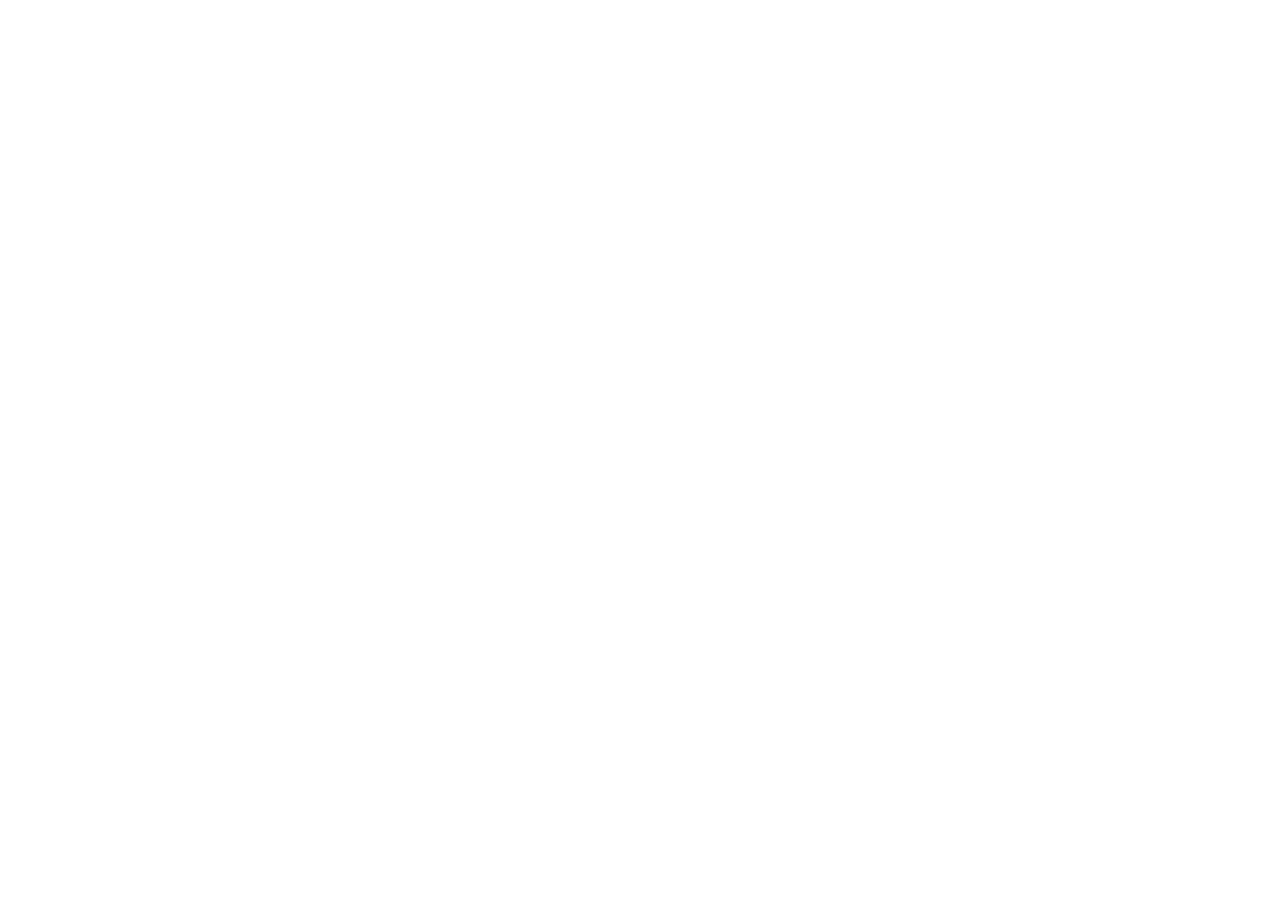
==== index.html @ 785af8e0 "first commit" ====
<!DOCTYPE html>
<html lang="en">
  <head>
    <meta charset="UTF-8">
    <meta name="viewport" content="width=device-width,initial-scale=1">

    <title>Médecine predictive et préventive</title>

    <link rel="stylesheet" href="">
  </head>
  <body>
  </body>
</html>
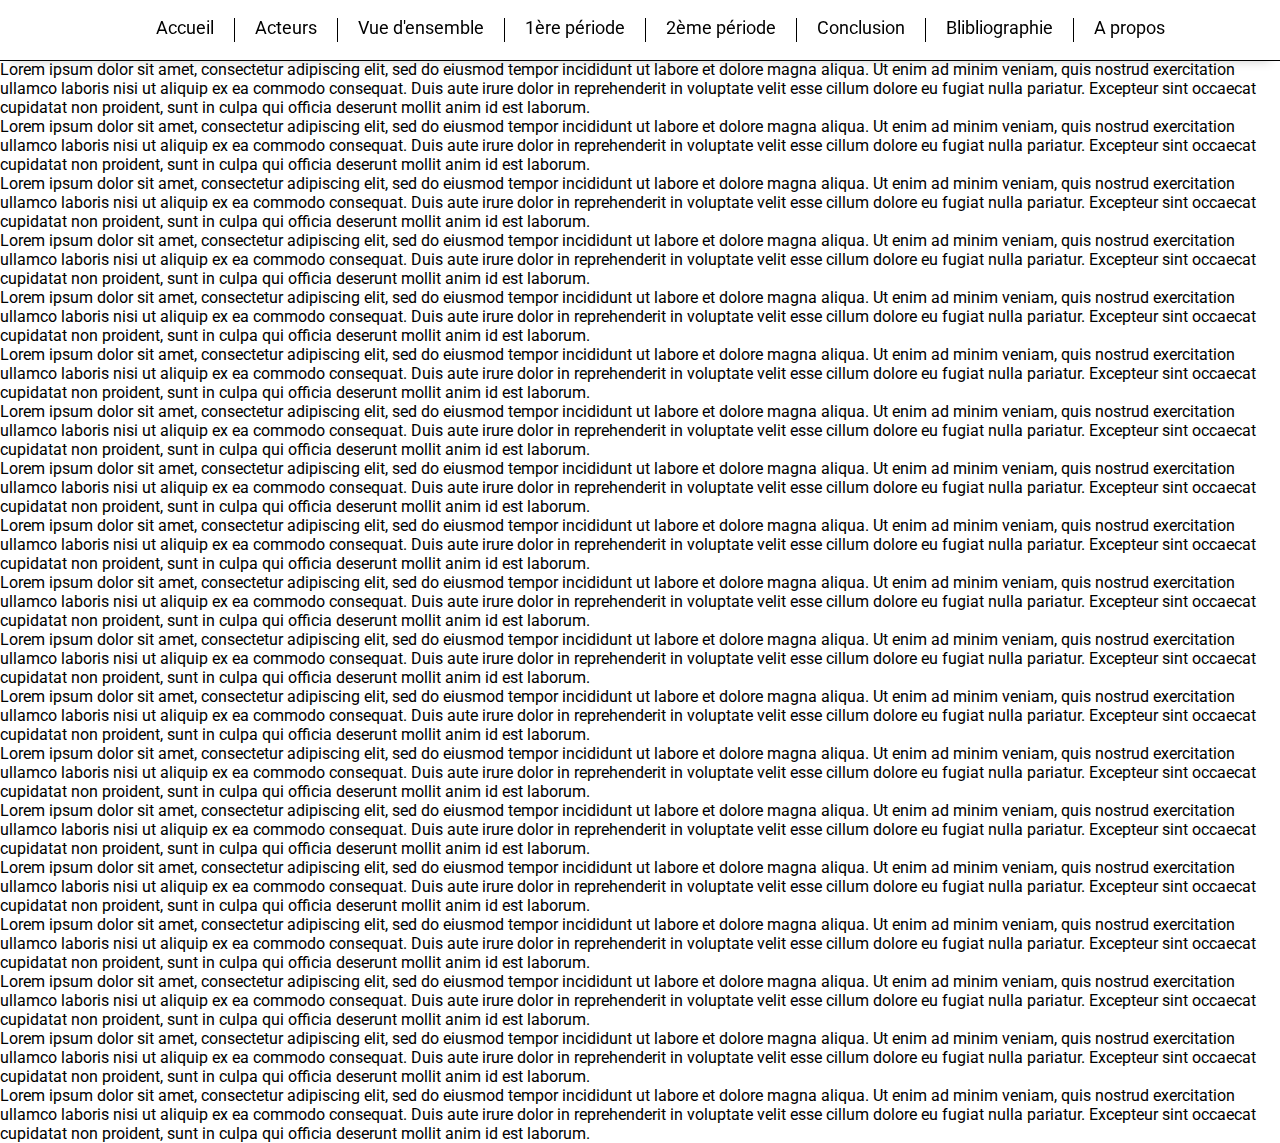
==== commit 89e16e40: "progress" ====
--- a/index.html
+++ b/index.html
@@ -6,8 +6,85 @@
 
     <title>Médecine predictive et préventive</title>
 
-    <link rel="stylesheet" href="">
+
+    <!-- Font -->
+    <link rel="preconnect" href="https://fonts.gstatic.com" crossorigin>
+    <link rel="preconnect" href="https://fonts.googleapis.com">
+    <link href="https://fonts.googleapis.com/css2?family=Roboto:wght@300&display=swap" rel="stylesheet">
+
+    <link rel="stylesheet" href="css/style.css">
   </head>
   <body>
+    <nav>
+      <ul>
+        <li><a>Accueil</a></li>
+        <li><a>Acteurs</a></li>
+        <li><a>Vue d'ensemble</a></li>
+        <li><a>1ère période</a></li>
+        <li><a>2ème période</a></li>
+        <li><a>Conclusion</a></li>
+        <li><a>Blibliographie</a></li>
+        <li><a>A propos</a></li>
+      </ul>
+    </nav>
+    <main>
+      <section>
+        Lorem ipsum dolor sit amet, consectetur adipiscing elit, sed do eiusmod tempor incididunt ut labore et dolore magna aliqua. Ut enim ad minim veniam, quis nostrud exercitation ullamco laboris nisi ut aliquip ex ea commodo consequat. Duis aute irure dolor in reprehenderit in voluptate velit esse cillum dolore eu fugiat nulla pariatur. Excepteur sint occaecat cupidatat non proident, sunt in culpa qui officia deserunt mollit anim id est laborum.
+      </section>
+      <section>
+        Lorem ipsum dolor sit amet, consectetur adipiscing elit, sed do eiusmod tempor incididunt ut labore et dolore magna aliqua. Ut enim ad minim veniam, quis nostrud exercitation ullamco laboris nisi ut aliquip ex ea commodo consequat. Duis aute irure dolor in reprehenderit in voluptate velit esse cillum dolore eu fugiat nulla pariatur. Excepteur sint occaecat cupidatat non proident, sunt in culpa qui officia deserunt mollit anim id est laborum.
+      </section>
+      <section>
+        Lorem ipsum dolor sit amet, consectetur adipiscing elit, sed do eiusmod tempor incididunt ut labore et dolore magna aliqua. Ut enim ad minim veniam, quis nostrud exercitation ullamco laboris nisi ut aliquip ex ea commodo consequat. Duis aute irure dolor in reprehenderit in voluptate velit esse cillum dolore eu fugiat nulla pariatur. Excepteur sint occaecat cupidatat non proident, sunt in culpa qui officia deserunt mollit anim id est laborum.
+      </section>
+      <section>
+        Lorem ipsum dolor sit amet, consectetur adipiscing elit, sed do eiusmod tempor incididunt ut labore et dolore magna aliqua. Ut enim ad minim veniam, quis nostrud exercitation ullamco laboris nisi ut aliquip ex ea commodo consequat. Duis aute irure dolor in reprehenderit in voluptate velit esse cillum dolore eu fugiat nulla pariatur. Excepteur sint occaecat cupidatat non proident, sunt in culpa qui officia deserunt mollit anim id est laborum.
+      </section>
+      <section>
+        Lorem ipsum dolor sit amet, consectetur adipiscing elit, sed do eiusmod tempor incididunt ut labore et dolore magna aliqua. Ut enim ad minim veniam, quis nostrud exercitation ullamco laboris nisi ut aliquip ex ea commodo consequat. Duis aute irure dolor in reprehenderit in voluptate velit esse cillum dolore eu fugiat nulla pariatur. Excepteur sint occaecat cupidatat non proident, sunt in culpa qui officia deserunt mollit anim id est laborum.
+      </section>
+      <section>
+        Lorem ipsum dolor sit amet, consectetur adipiscing elit, sed do eiusmod tempor incididunt ut labore et dolore magna aliqua. Ut enim ad minim veniam, quis nostrud exercitation ullamco laboris nisi ut aliquip ex ea commodo consequat. Duis aute irure dolor in reprehenderit in voluptate velit esse cillum dolore eu fugiat nulla pariatur. Excepteur sint occaecat cupidatat non proident, sunt in culpa qui officia deserunt mollit anim id est laborum.
+      </section>
+      <section>
+        Lorem ipsum dolor sit amet, consectetur adipiscing elit, sed do eiusmod tempor incididunt ut labore et dolore magna aliqua. Ut enim ad minim veniam, quis nostrud exercitation ullamco laboris nisi ut aliquip ex ea commodo consequat. Duis aute irure dolor in reprehenderit in voluptate velit esse cillum dolore eu fugiat nulla pariatur. Excepteur sint occaecat cupidatat non proident, sunt in culpa qui officia deserunt mollit anim id est laborum.
+      </section>
+      <section>
+        Lorem ipsum dolor sit amet, consectetur adipiscing elit, sed do eiusmod tempor incididunt ut labore et dolore magna aliqua. Ut enim ad minim veniam, quis nostrud exercitation ullamco laboris nisi ut aliquip ex ea commodo consequat. Duis aute irure dolor in reprehenderit in voluptate velit esse cillum dolore eu fugiat nulla pariatur. Excepteur sint occaecat cupidatat non proident, sunt in culpa qui officia deserunt mollit anim id est laborum.
+      </section>
+      <section>
+        Lorem ipsum dolor sit amet, consectetur adipiscing elit, sed do eiusmod tempor incididunt ut labore et dolore magna aliqua. Ut enim ad minim veniam, quis nostrud exercitation ullamco laboris nisi ut aliquip ex ea commodo consequat. Duis aute irure dolor in reprehenderit in voluptate velit esse cillum dolore eu fugiat nulla pariatur. Excepteur sint occaecat cupidatat non proident, sunt in culpa qui officia deserunt mollit anim id est laborum.
+      </section>
+      <section>
+        Lorem ipsum dolor sit amet, consectetur adipiscing elit, sed do eiusmod tempor incididunt ut labore et dolore magna aliqua. Ut enim ad minim veniam, quis nostrud exercitation ullamco laboris nisi ut aliquip ex ea commodo consequat. Duis aute irure dolor in reprehenderit in voluptate velit esse cillum dolore eu fugiat nulla pariatur. Excepteur sint occaecat cupidatat non proident, sunt in culpa qui officia deserunt mollit anim id est laborum.
+      </section>
+      <section>
+        Lorem ipsum dolor sit amet, consectetur adipiscing elit, sed do eiusmod tempor incididunt ut labore et dolore magna aliqua. Ut enim ad minim veniam, quis nostrud exercitation ullamco laboris nisi ut aliquip ex ea commodo consequat. Duis aute irure dolor in reprehenderit in voluptate velit esse cillum dolore eu fugiat nulla pariatur. Excepteur sint occaecat cupidatat non proident, sunt in culpa qui officia deserunt mollit anim id est laborum.
+      </section>
+      <section>
+        Lorem ipsum dolor sit amet, consectetur adipiscing elit, sed do eiusmod tempor incididunt ut labore et dolore magna aliqua. Ut enim ad minim veniam, quis nostrud exercitation ullamco laboris nisi ut aliquip ex ea commodo consequat. Duis aute irure dolor in reprehenderit in voluptate velit esse cillum dolore eu fugiat nulla pariatur. Excepteur sint occaecat cupidatat non proident, sunt in culpa qui officia deserunt mollit anim id est laborum.
+      </section>
+      <section>
+        Lorem ipsum dolor sit amet, consectetur adipiscing elit, sed do eiusmod tempor incididunt ut labore et dolore magna aliqua. Ut enim ad minim veniam, quis nostrud exercitation ullamco laboris nisi ut aliquip ex ea commodo consequat. Duis aute irure dolor in reprehenderit in voluptate velit esse cillum dolore eu fugiat nulla pariatur. Excepteur sint occaecat cupidatat non proident, sunt in culpa qui officia deserunt mollit anim id est laborum.
+      </section>
+      <section>
+        Lorem ipsum dolor sit amet, consectetur adipiscing elit, sed do eiusmod tempor incididunt ut labore et dolore magna aliqua. Ut enim ad minim veniam, quis nostrud exercitation ullamco laboris nisi ut aliquip ex ea commodo consequat. Duis aute irure dolor in reprehenderit in voluptate velit esse cillum dolore eu fugiat nulla pariatur. Excepteur sint occaecat cupidatat non proident, sunt in culpa qui officia deserunt mollit anim id est laborum.
+      </section>
+      <section>
+        Lorem ipsum dolor sit amet, consectetur adipiscing elit, sed do eiusmod tempor incididunt ut labore et dolore magna aliqua. Ut enim ad minim veniam, quis nostrud exercitation ullamco laboris nisi ut aliquip ex ea commodo consequat. Duis aute irure dolor in reprehenderit in voluptate velit esse cillum dolore eu fugiat nulla pariatur. Excepteur sint occaecat cupidatat non proident, sunt in culpa qui officia deserunt mollit anim id est laborum.
+      </section>
+      <section>
+        Lorem ipsum dolor sit amet, consectetur adipiscing elit, sed do eiusmod tempor incididunt ut labore et dolore magna aliqua. Ut enim ad minim veniam, quis nostrud exercitation ullamco laboris nisi ut aliquip ex ea commodo consequat. Duis aute irure dolor in reprehenderit in voluptate velit esse cillum dolore eu fugiat nulla pariatur. Excepteur sint occaecat cupidatat non proident, sunt in culpa qui officia deserunt mollit anim id est laborum.
+      </section>
+      <section>
+        Lorem ipsum dolor sit amet, consectetur adipiscing elit, sed do eiusmod tempor incididunt ut labore et dolore magna aliqua. Ut enim ad minim veniam, quis nostrud exercitation ullamco laboris nisi ut aliquip ex ea commodo consequat. Duis aute irure dolor in reprehenderit in voluptate velit esse cillum dolore eu fugiat nulla pariatur. Excepteur sint occaecat cupidatat non proident, sunt in culpa qui officia deserunt mollit anim id est laborum.
+      </section>
+      <section>
+        Lorem ipsum dolor sit amet, consectetur adipiscing elit, sed do eiusmod tempor incididunt ut labore et dolore magna aliqua. Ut enim ad minim veniam, quis nostrud exercitation ullamco laboris nisi ut aliquip ex ea commodo consequat. Duis aute irure dolor in reprehenderit in voluptate velit esse cillum dolore eu fugiat nulla pariatur. Excepteur sint occaecat cupidatat non proident, sunt in culpa qui officia deserunt mollit anim id est laborum.
+      </section>
+      <section>
+        Lorem ipsum dolor sit amet, consectetur adipiscing elit, sed do eiusmod tempor incididunt ut labore et dolore magna aliqua. Ut enim ad minim veniam, quis nostrud exercitation ullamco laboris nisi ut aliquip ex ea commodo consequat. Duis aute irure dolor in reprehenderit in voluptate velit esse cillum dolore eu fugiat nulla pariatur. Excepteur sint occaecat cupidatat non proident, sunt in culpa qui officia deserunt mollit anim id est laborum.
+      </section>
+    </main>
   </body>
 </html>
--- a/css/style.css
+++ b/css/style.css
@@ -0,0 +1,54 @@
+:root {
+  font-family: 'Roboto', sans-serif;
+  --navbar-height: 60px;
+}
+
+body {
+  margin: 0;
+  padding: 0;
+}
+
+main {
+  padding-top: var(--navbar-height);
+}
+
+nav {
+  background-color: white;
+  position: fixed;
+  font-size: 1.1rem;
+  display: flex;
+  width: 100%;
+  border-bottom: thin solid black;
+  box-shadow: 0 10px 10px -10px rgba(0,0,0,.2);
+  height: var(--navbar-height);
+}
+
+nav > ul {
+  display: flex;
+  width: 100%;
+  flex-direction: row;
+  list-style: none;
+  justify-content: center;
+}
+
+nav > ul > li {
+  border-right: 1px solid black;
+  padding-inline: 20px;
+}
+
+nav > ul > li:last-child {
+  border-right: none;
+}
+
+nav > ul > li > a {
+  display: inline-block;
+  width: 100%;
+  height: 100%;
+  transition: transform 300ms ease;
+  transform: translateZ(0) perspective(1px);
+  backface-visibility: hidden;
+}
+
+nav > ul > li > a:hover {
+  transform: scale(1.15);
+}
